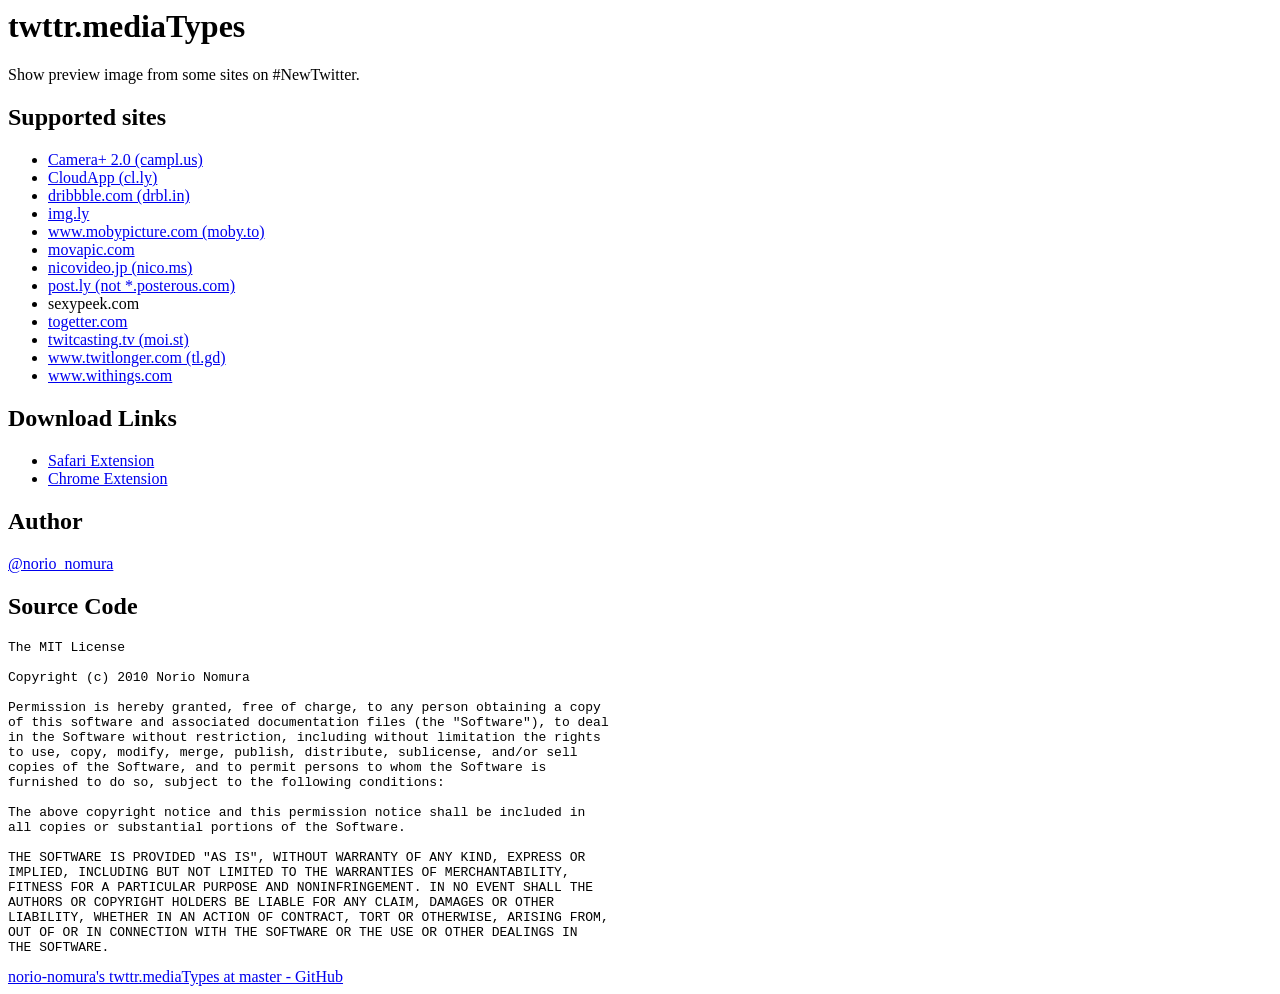
==== index.html @ e161fc27 "Version 1.11" ====
<html>
<head>
<title>twttr.mediaTypes</title>
</head>
<body>
<h1>twttr.mediaTypes</h1>
Show preview image from some sites on #NewTwitter.<br/>
<h2>Supported sites</h2>
<ul>
<li><a href="https://twitter.com/#!/search/campl.us" target="_blank">Camera+ 2.0 (campl.us)</a></li>
<li><a href="https://twitter.com/#!/search/cl.ly" target="_blank">CloudApp (cl.ly)</a></li>
<li><a href="https://twitter.com/#!/search/drbl.in" target="_blank">dribbble.com (drbl.in)</a></li>
<!--<li><a href="https://twitter.com/#!/search/instagr.am" target="_blank"><strike>instagr.am</strike></a> supported by #NewTwitter</li>-->
<li><a href="https://twitter.com/#!/search/img.ly" target="_blank">img.ly</a>
<li><a href="https://twitter.com/#!/search/moby.to" target="_blank">www.mobypicture.com (moby.to)</a></li>
<li><a href="https://twitter.com/#!/search/movapic.com" target="_blank">movapic.com</a></li>
<li><a href="https://twitter.com/#!/search/nico.ms" target="_blank">nicovideo.jp (nico.ms)</a></li>
<li><a href="https://twitter.com/#!/search/post.ly" target="_blank">post.ly (not *.posterous.com)</a></li>
<li>sexypeek.com</li>
<!--<li><a href="https://twitter.com/#!/search/slidesha.re" target="_blank"><strike>www.slideshare.net (slidesha.re)</strike></a> supported by #NewTwitter</li>-->
<li><a href="https://twitter.com/#!/search/togetter.com" target="_blank">togetter.com</a></li>
<li><a href="https://twitter.com/#!/search/moi.st" target="_blank">twitcasting.tv (moi.st)</a></li>
<li><a href="https://twitter.com/#!/search/tl.gd" target="_blank">www.twitlonger.com (tl.gd)</a></li>
<li><a href="https://twitter.com/#!/search/withings" target="_blank">www.withings.com</a></li>
</ul>
<h2>Download Links</h2>
<ul>
<li><a href="http://github.com/downloads/norio-nomura/twttr.mediaTypes/twttr.mediaTypes-1.11.safariextz">Safari Extension</a></li>
<li><a href="https://chrome.google.com/extensions/detail/hjkengpmejlkbpcglhgdnhgpblpbccge">Chrome Extension</a></li>
</ul>
<h2>Author</h2>
<a href="http://twitter.com/norio_nomura/">@norio_nomura</a>
<h2>Source Code</h2>
<pre>
The MIT License

Copyright (c) 2010 Norio Nomura

Permission is hereby granted, free of charge, to any person obtaining a copy
of this software and associated documentation files (the "Software"), to deal
in the Software without restriction, including without limitation the rights
to use, copy, modify, merge, publish, distribute, sublicense, and/or sell
copies of the Software, and to permit persons to whom the Software is
furnished to do so, subject to the following conditions:

The above copyright notice and this permission notice shall be included in
all copies or substantial portions of the Software.

THE SOFTWARE IS PROVIDED "AS IS", WITHOUT WARRANTY OF ANY KIND, EXPRESS OR
IMPLIED, INCLUDING BUT NOT LIMITED TO THE WARRANTIES OF MERCHANTABILITY,
FITNESS FOR A PARTICULAR PURPOSE AND NONINFRINGEMENT. IN NO EVENT SHALL THE
AUTHORS OR COPYRIGHT HOLDERS BE LIABLE FOR ANY CLAIM, DAMAGES OR OTHER
LIABILITY, WHETHER IN AN ACTION OF CONTRACT, TORT OR OTHERWISE, ARISING FROM,
OUT OF OR IN CONNECTION WITH THE SOFTWARE OR THE USE OR OTHER DEALINGS IN
THE SOFTWARE.
</pre>
<a href="http://github.com/norio-nomura/twttr.mediaTypes">norio-nomura's twttr.mediaTypes at master - GitHub</a><br/>
</body>
</html>
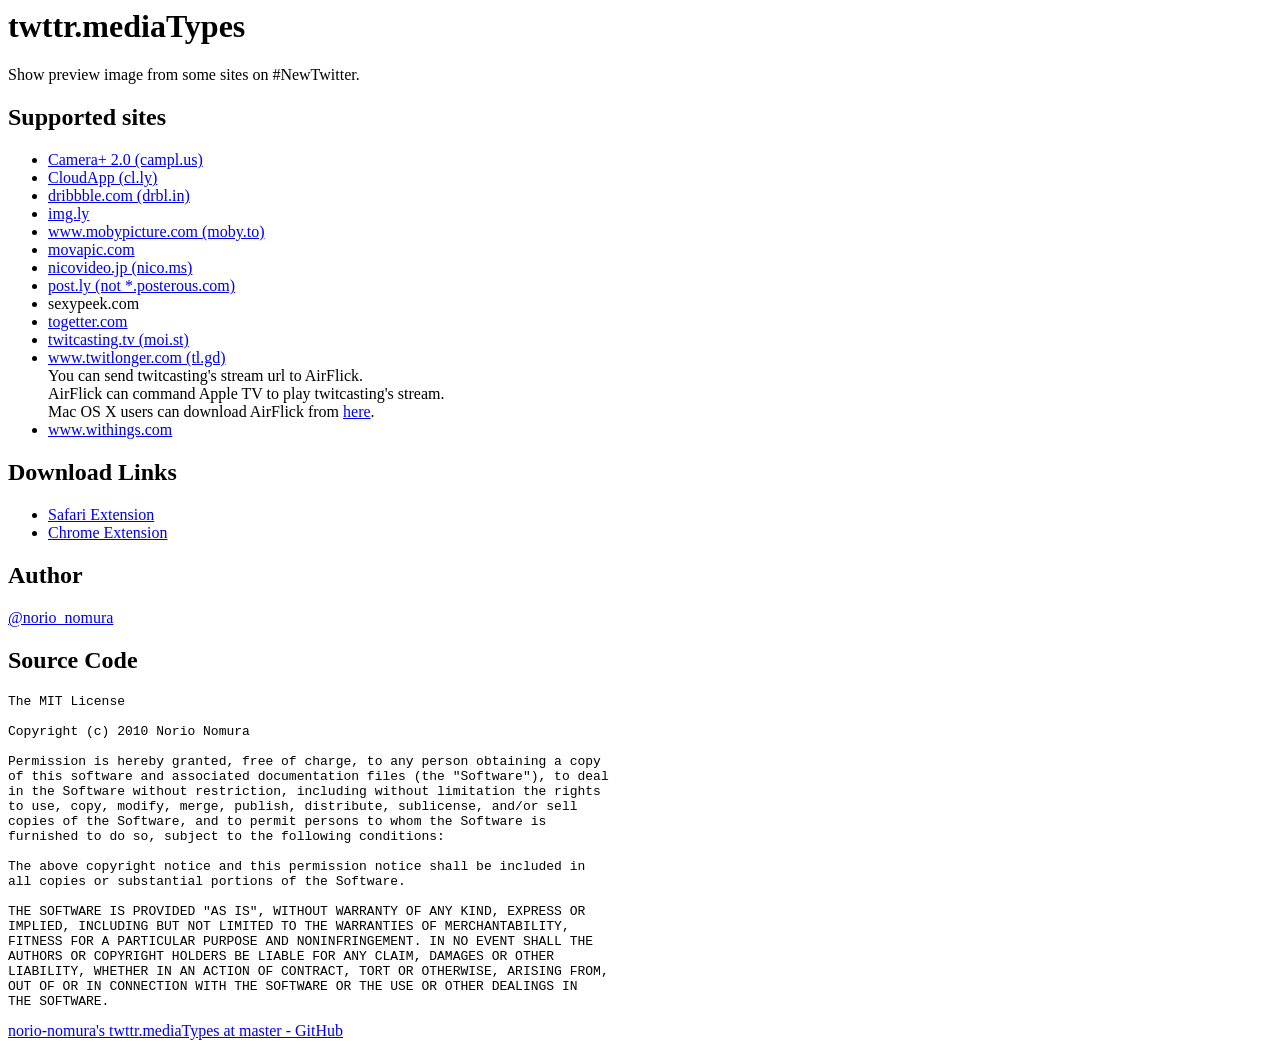
==== commit 0ed57a76: "add description about AirFlick." ====
--- a/index.html
+++ b/index.html
@@ -20,12 +20,14 @@
 <!--<li><a href="https://twitter.com/#!/search/slidesha.re" target="_blank"><strike>www.slideshare.net (slidesha.re)</strike></a> supported by #NewTwitter</li>-->
 <li><a href="https://twitter.com/#!/search/togetter.com" target="_blank">togetter.com</a></li>
 <li><a href="https://twitter.com/#!/search/moi.st" target="_blank">twitcasting.tv (moi.st)</a></li>
-<li><a href="https://twitter.com/#!/search/tl.gd" target="_blank">www.twitlonger.com (tl.gd)</a></li>
+<li><a href="https://twitter.com/#!/search/tl.gd" target="_blank">www.twitlonger.com (tl.gd)</a><br/>You can send twitcasting's stream url to AirFlick.<br/>
+ AirFlick can command Apple TV to play twitcasting's stream.<br/>
+ Mac OS X users can download AirFlick from <a href="http://ericasadun.com/ftp/AirPlay/" target="_blank">here</a>.</li>
 <li><a href="https://twitter.com/#!/search/withings" target="_blank">www.withings.com</a></li>
 </ul>
 <h2>Download Links</h2>
 <ul>
-<li><a href="http://github.com/downloads/norio-nomura/twttr.mediaTypes/twttr.mediaTypes-1.11.safariextz">Safari Extension</a></li>
+<li><a href="http://github.com/downloads/norio-nomura/twttr.mediaTypes/twttr.mediaTypes-1.12.safariextz">Safari Extension</a></li>
 <li><a href="https://chrome.google.com/extensions/detail/hjkengpmejlkbpcglhgdnhgpblpbccge">Chrome Extension</a></li>
 </ul>
 <h2>Author</h2>
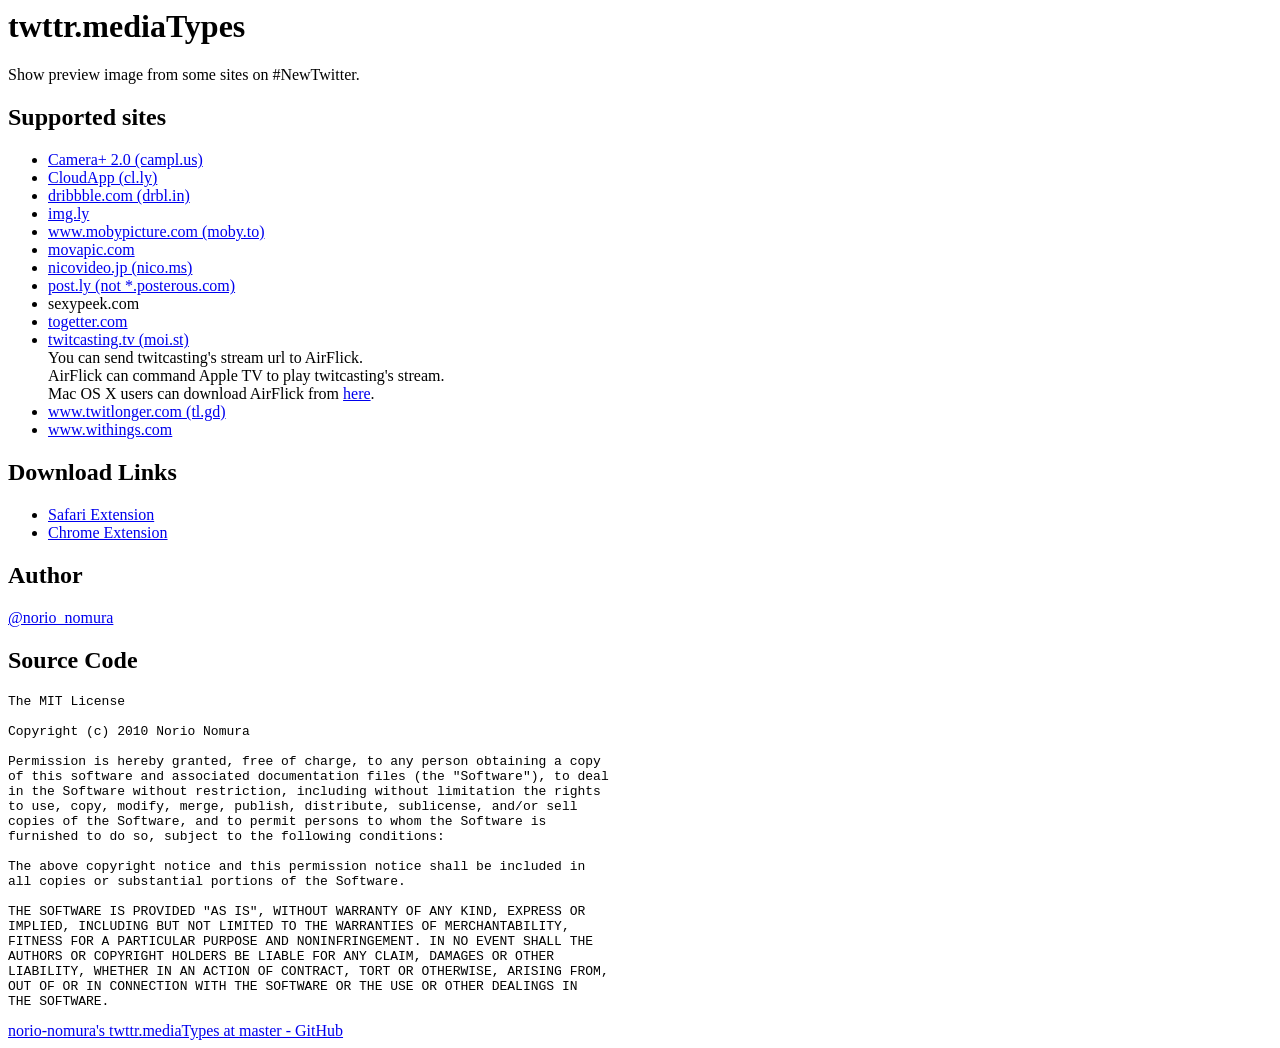
==== commit f4da1dc9: "Oops!" ====
--- a/index.html
+++ b/index.html
@@ -19,10 +19,10 @@
 <li>sexypeek.com</li>
 <!--<li><a href="https://twitter.com/#!/search/slidesha.re" target="_blank"><strike>www.slideshare.net (slidesha.re)</strike></a> supported by #NewTwitter</li>-->
 <li><a href="https://twitter.com/#!/search/togetter.com" target="_blank">togetter.com</a></li>
-<li><a href="https://twitter.com/#!/search/moi.st" target="_blank">twitcasting.tv (moi.st)</a></li>
-<li><a href="https://twitter.com/#!/search/tl.gd" target="_blank">www.twitlonger.com (tl.gd)</a><br/>You can send twitcasting's stream url to AirFlick.<br/>
+<li><a href="https://twitter.com/#!/search/moi.st" target="_blank">twitcasting.tv (moi.st)</a><br/>You can send twitcasting's stream url to AirFlick.<br/>
  AirFlick can command Apple TV to play twitcasting's stream.<br/>
  Mac OS X users can download AirFlick from <a href="http://ericasadun.com/ftp/AirPlay/" target="_blank">here</a>.</li>
+<li><a href="https://twitter.com/#!/search/tl.gd" target="_blank">www.twitlonger.com (tl.gd)</a></li>
 <li><a href="https://twitter.com/#!/search/withings" target="_blank">www.withings.com</a></li>
 </ul>
 <h2>Download Links</h2>
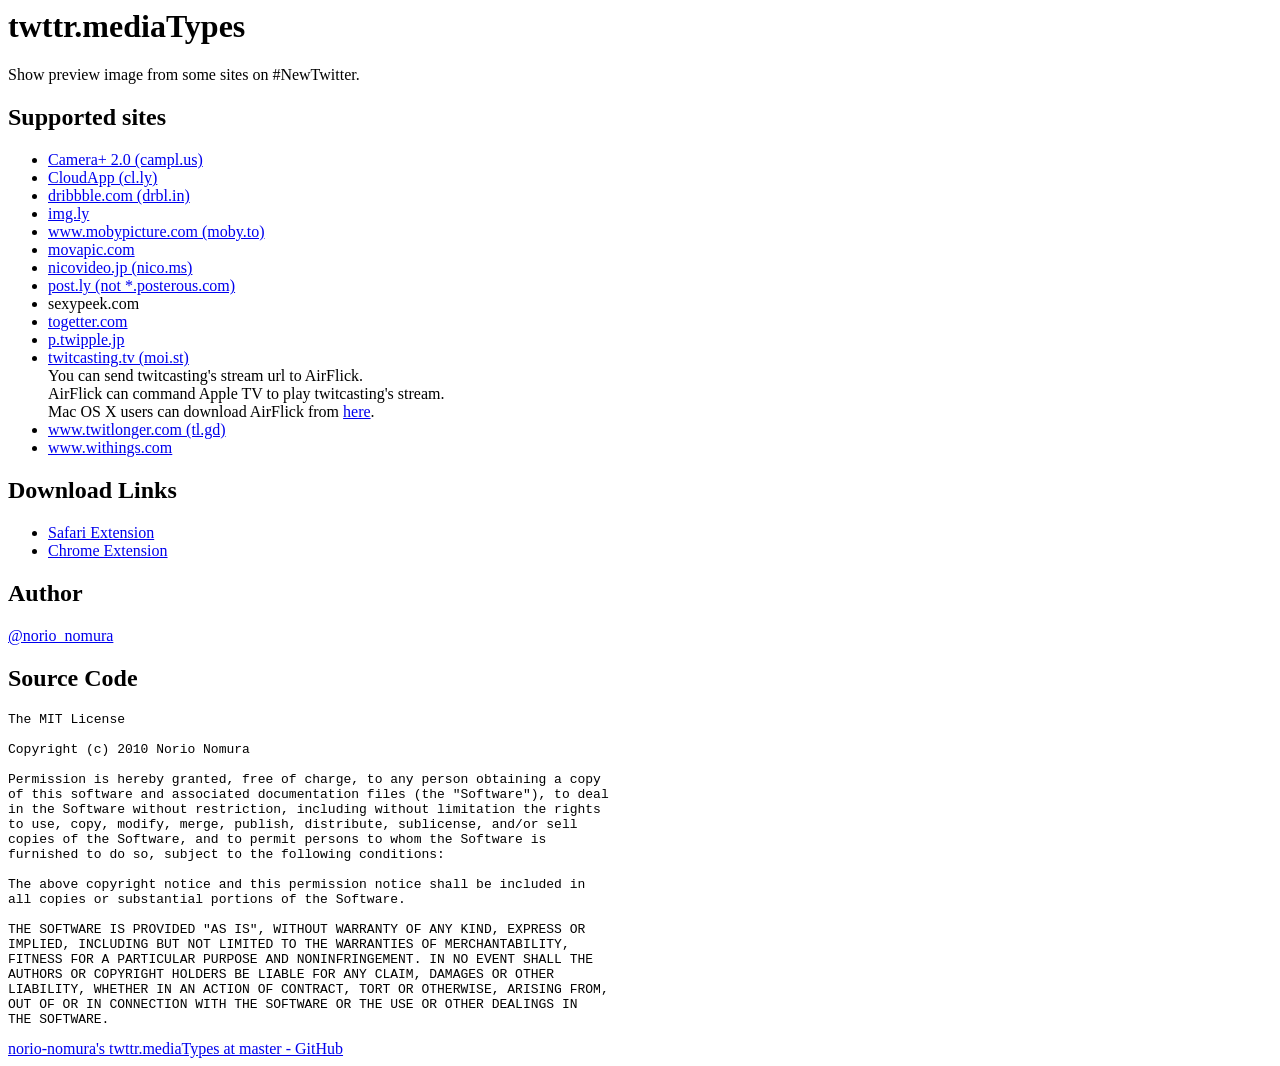
==== commit be24be42: "Version 1.14" ====
--- a/index.html
+++ b/index.html
@@ -19,6 +19,7 @@
 <li>sexypeek.com</li>
 <!--<li><a href="https://twitter.com/#!/search/slidesha.re" target="_blank"><strike>www.slideshare.net (slidesha.re)</strike></a> supported by #NewTwitter</li>-->
 <li><a href="https://twitter.com/#!/search/togetter.com" target="_blank">togetter.com</a></li>
+<li><a href="https://twitter.com/#!/search/p.twipple.jp" target="_blank">p.twipple.jp</a></li>
 <li><a href="https://twitter.com/#!/search/moi.st" target="_blank">twitcasting.tv (moi.st)</a><br/>You can send twitcasting's stream url to AirFlick.<br/>
  AirFlick can command Apple TV to play twitcasting's stream.<br/>
  Mac OS X users can download AirFlick from <a href="http://ericasadun.com/ftp/AirPlay/" target="_blank">here</a>.</li>
@@ -27,7 +28,7 @@
 </ul>
 <h2>Download Links</h2>
 <ul>
-<li><a href="http://github.com/downloads/norio-nomura/twttr.mediaTypes/twttr.mediaTypes-1.12.safariextz">Safari Extension</a></li>
+<li><a href="http://github.com/downloads/norio-nomura/twttr.mediaTypes/twttr.mediaTypes-1.14.safariextz">Safari Extension</a></li>
 <li><a href="https://chrome.google.com/extensions/detail/hjkengpmejlkbpcglhgdnhgpblpbccge">Chrome Extension</a></li>
 </ul>
 <h2>Author</h2>
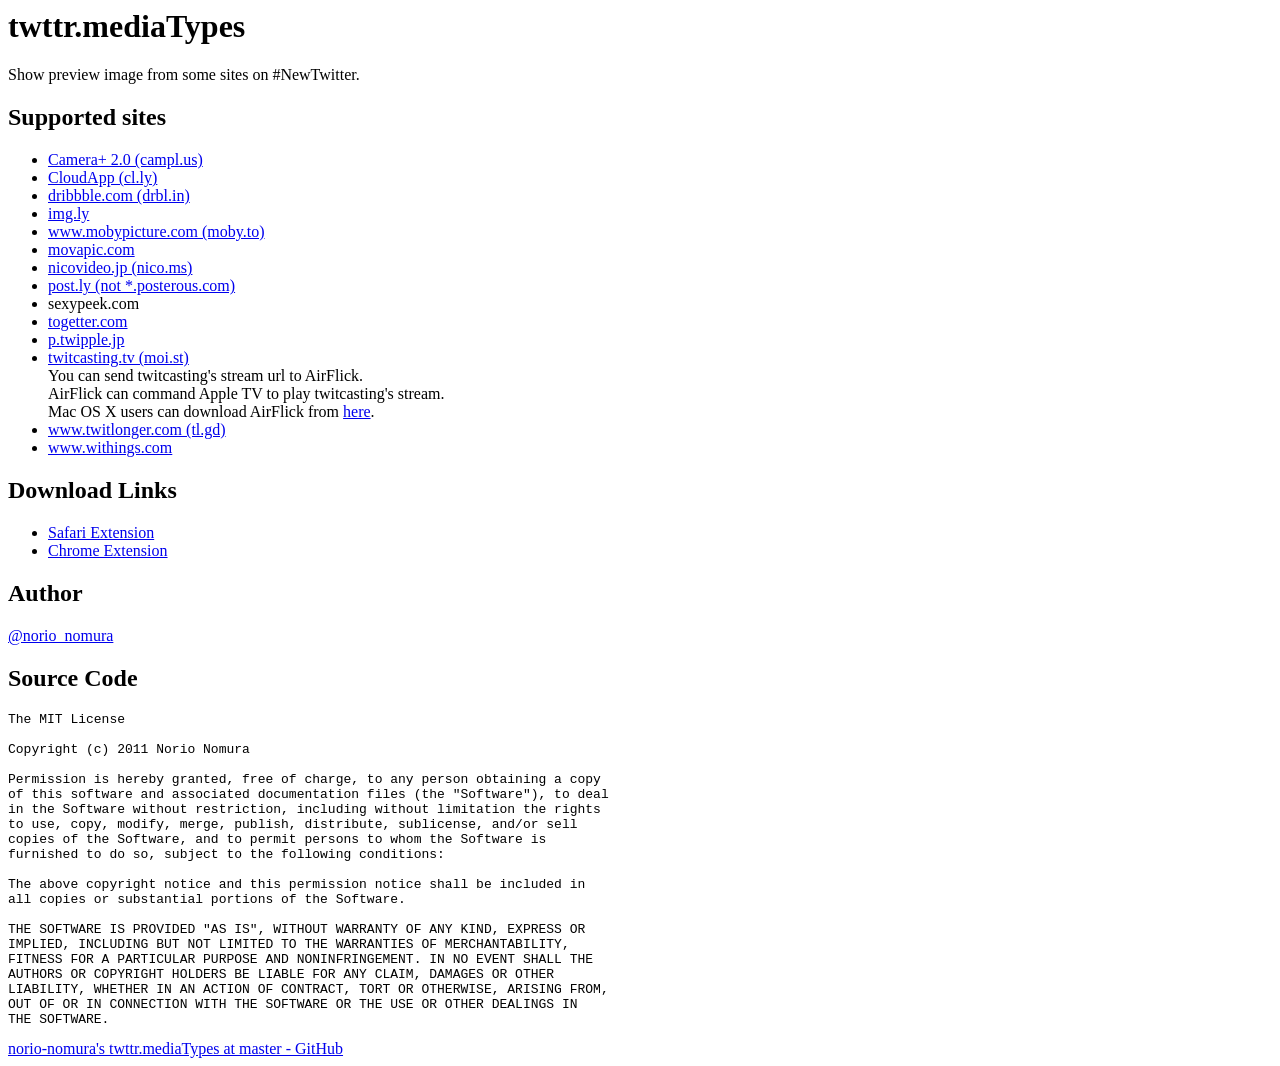
==== commit 91f1c2a6: "Version 1.15" ====
--- a/index.html
+++ b/index.html
@@ -28,7 +28,7 @@
 </ul>
 <h2>Download Links</h2>
 <ul>
-<li><a href="http://github.com/downloads/norio-nomura/twttr.mediaTypes/twttr.mediaTypes-1.14.safariextz">Safari Extension</a></li>
+<li><a href="http://github.com/downloads/norio-nomura/twttr.mediaTypes/twttr.mediaTypes-1.15.safariextz">Safari Extension</a></li>
 <li><a href="https://chrome.google.com/extensions/detail/hjkengpmejlkbpcglhgdnhgpblpbccge">Chrome Extension</a></li>
 </ul>
 <h2>Author</h2>
@@ -37,7 +37,7 @@
 <pre>
 The MIT License
 
-Copyright (c) 2010 Norio Nomura
+Copyright (c) 2011 Norio Nomura
 
 Permission is hereby granted, free of charge, to any person obtaining a copy
 of this software and associated documentation files (the "Software"), to deal
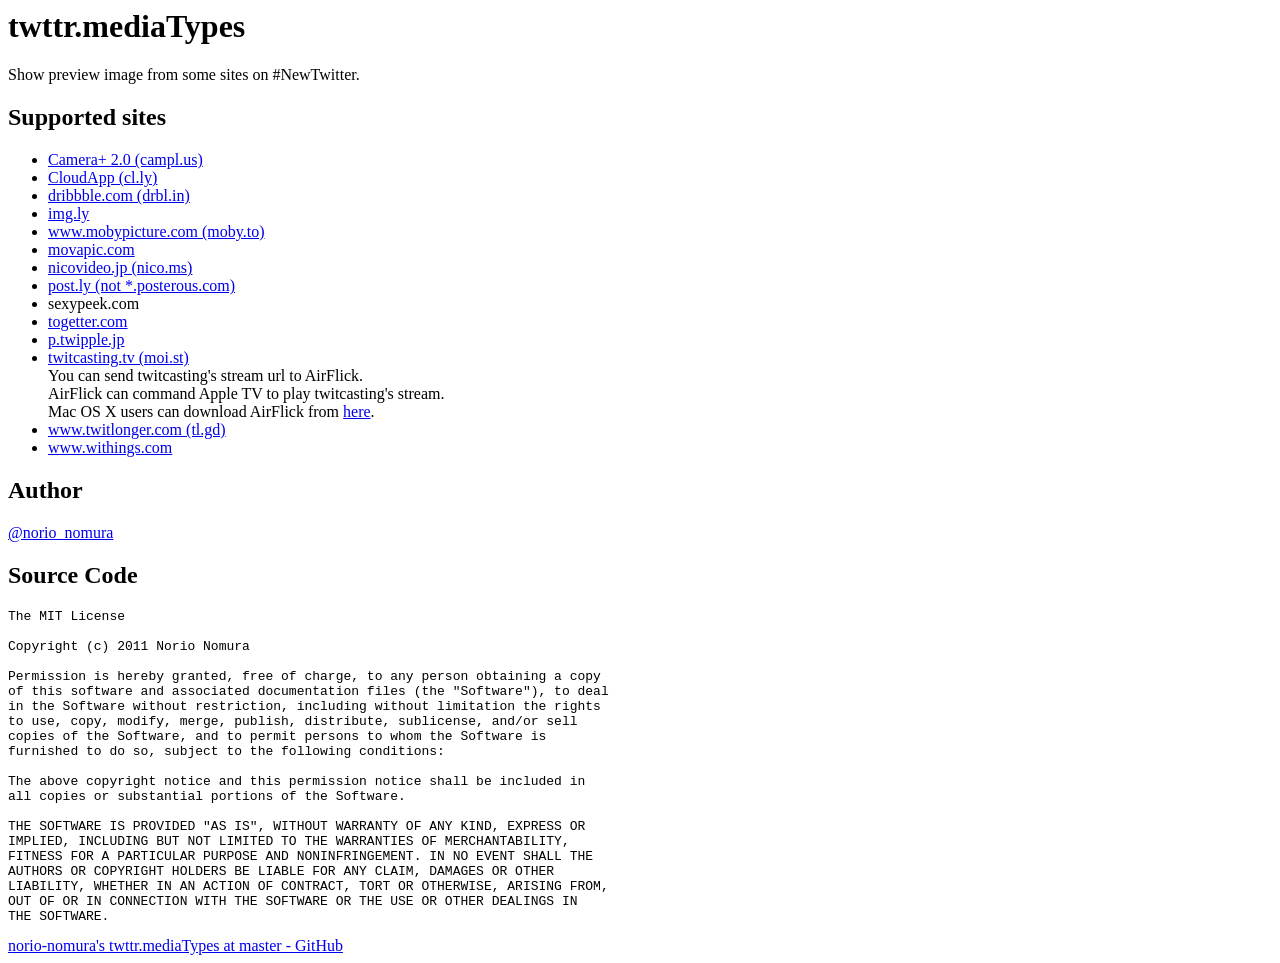
==== commit 78c39d47: "Remove download links" ====
--- a/index.html
+++ b/index.html
@@ -26,11 +26,13 @@
 <li><a href="https://twitter.com/#!/search/tl.gd" target="_blank">www.twitlonger.com (tl.gd)</a></li>
 <li><a href="https://twitter.com/#!/search/withings" target="_blank">www.withings.com</a></li>
 </ul>
+<!--
 <h2>Download Links</h2>
 <ul>
 <li><a href="http://github.com/downloads/norio-nomura/twttr.mediaTypes/twttr.mediaTypes-1.15.safariextz">Safari Extension</a></li>
 <li><a href="https://chrome.google.com/extensions/detail/hjkengpmejlkbpcglhgdnhgpblpbccge">Chrome Extension</a></li>
 </ul>
+-->
 <h2>Author</h2>
 <a href="http://twitter.com/norio_nomura/">@norio_nomura</a>
 <h2>Source Code</h2>
@@ -59,4 +61,4 @@
 </pre>
 <a href="http://github.com/norio-nomura/twttr.mediaTypes">norio-nomura's twttr.mediaTypes at master - GitHub</a><br/>
 </body>
-</html>+</html>
